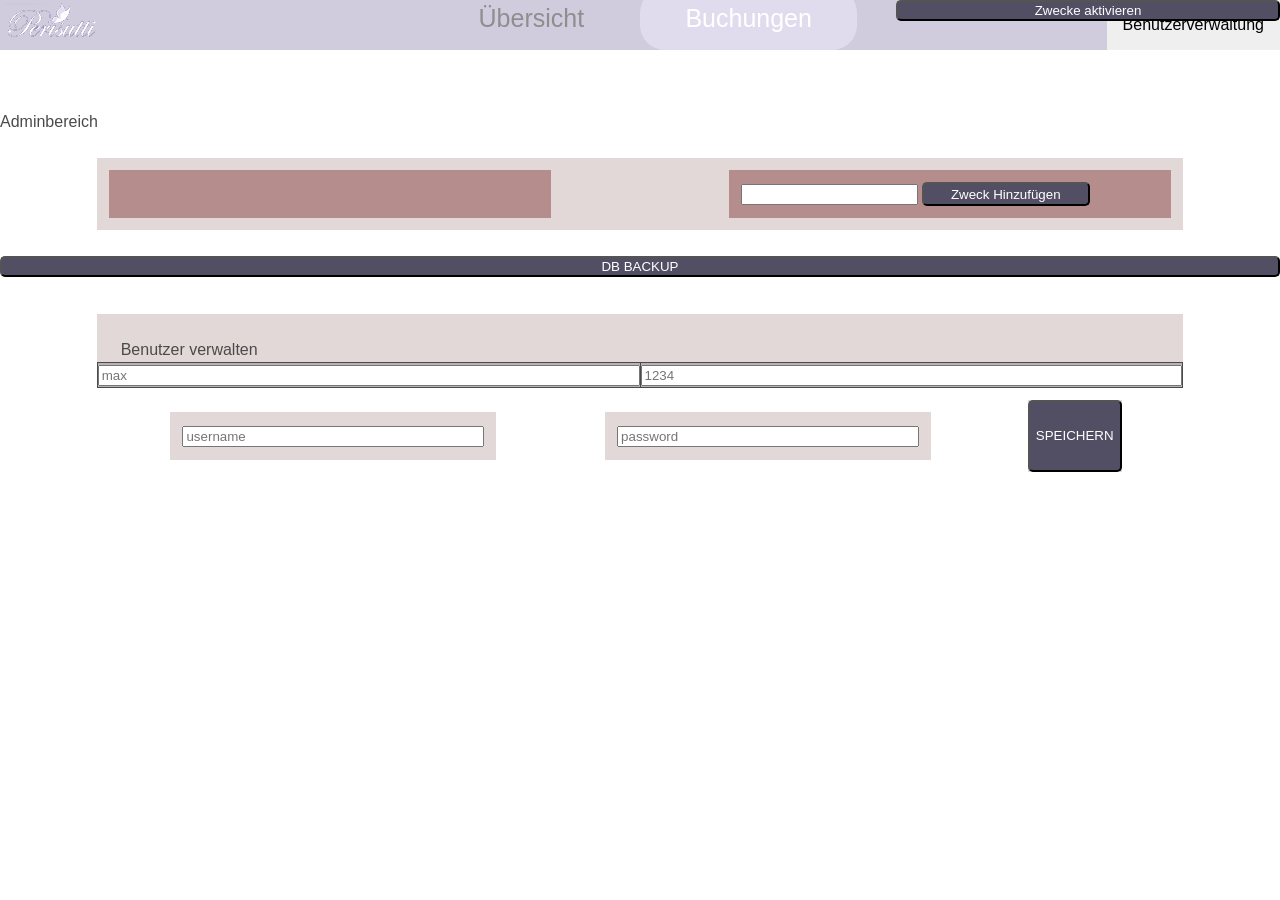
==== src/main/webapp/pages/admin.html @ 86ef4b20 "created admin page and filled up the href in the dropdown menu" ====
<!DOCTYPE html>
<html>
<head>
    <meta charset='utf-8'>
    <meta name='viewport' content='width-device-width, initial-scale-1'>
    <title>admin</title>
    <link rel='stylesheet' href='../css/bulma.css'>
    <link rel='stylesheet' href='../css/general.css'>
    <script src='../script/javascript.js'></script>
    <style>
        .dropdown {
            position: absolute;
            top: 0;
            right: 0;
        }

        .dropdown-content {
            display: none;
            position: absolute;
            top: 100%;
            right: 0;
            z-index: 1;
        }

        .dropdown-content a {
            color: black;
            padding: 12px 16px;
            text-decoration: none;
            display: block;
        }

        .dropdown:hover .dropdown-content {
            display: block;
        }
    </style>
</head>
<body>
<!-- Header der Seite -->
<section class='hero'>
    <div class='columns is-variable is-3 is-centered generalHeader'>
        <div id='ubersichtHeader' class='column is-2 unselected-header' onclick=''>
            <a href='./overview.html'>
                Übersicht
            </a>
        </div>
        <div id='buchHeader' class='column is-2 selected-header'>
            <p>
                Buchungen
            </p>
        </div>
    </div>
</section>
<div style='position: absolute; top:3px; left:3px;'>
    <img src='../resources/logo.png'>
</div>
<!-- User Drop-Down -->
<div class="dropdown">
    <button class="dropbtn">Benutzerverwaltung</button>
    <div class="dropdown-content">
        <a href="#">Admin-Bereich</a>
        <a href="#">Abmelden</a>
    </div>
</div>

<!-- Content der Seite -->
</br></br></br>
<section>
    <h1>Adminbereich</h1>
    </br></br>
    <div class="columns is-variable is-centered">
        <div class="column is-10 columns" style="background-color: rgb(227, 216, 216);">

            <div class="column is-5 " style="background-color: rgb(182, 141, 141);">
                <center>
                    <div class="dropdown">
                        <button class="dropdown-toggle generalButton" style="width: 30vw; height: 100%;">Zwecke aktivieren</button>
                        <div class="dropdown-content">
                            <label>
                                <input type="checkbox">
                                Eis essen
                            </label>
                            <label>
                                <input type="checkbox">
                                Option 2
                            </label>
                            <label>
                                <input type="checkbox">
                                Option 3
                            </label>
                            <!-- Add more options as needed -->
                        </div>
                    </div>
                </center>
            </div>
            <div class="column is-2"></div>
            <div class="column is-5" style="background-color: rgb(182, 141, 141);">
                <input id="newZweck" type="text"/>
                <button class="generalButton" style="width: 40%; height: 100%;" onclick="">
                    Zweck Hinzufügen
                </button>
            </div>
        </div>
    </div>
    </br>
    <button class="generalButton" style="width: 100%; height: 100%;" onclick="">
        DB BACKUP
    </button>
    </br></br></br>

    <div class="columns is-centered">
        <div class="column is-10" style="background-color: rgb(227, 216, 216);">
            <div class="column is-12">
                <h1>Benutzer verwalten</h1>
            </div>
            <div class="columns is-10 is-offset-1" style="background-color: rgb(185, 178, 178);">
                <table style="width: 100%;">
                    <tr><td><input type="text" placeholder="max" style="width: 100%;"/></td><td><input type="text" placeholder="1234" style="width: 100%;"/></td></tr>
                </table>
            </div>
        </div>
    </div>
    </br>
    <div class="columns is-centered">
        <div class="column is-3" style="background-color: rgb(227, 216, 216);">
            <input type="text" placeholder="username" style="width: 100%;"/>
        </div>
        <div class="column is-1"></div>

        <div class="column is-3" style="background-color: rgb(227, 216, 216);">
            <input type="text" placeholder="password" style="width: 100%;"/>
        </div>
        <div class="column is-1"></div>

        <div class="columns is-3" style="background-color: rgb(227, 216, 216);">
            <button class="generalButton" style="width: 100%; height: 100%;">SPEICHERN</button>
        </div>
    </div>
</section>
</body>
</html>
---- src/main/webapp/css/general.css ----
.unselected-header {
    color: #8e8e8e;
}
.selected-header, .unselected-header:hover {
    background-color: rgba(241,237,255,0.5);
    color: #ffffff;
    border-radius: 25px;
}    
.unselected-header, .selected-header, .unavailable{
    text-align: center;
    font-size: 25px;
}

.formText {
    color: black;
}
.generalButton {
    border-radius: 5px;
    color: white;
    background-color: #524f64;
}
table, th, td {
    border: 1px solid;
}

.dropbtn {
    padding: 16px;
    font-size: 16px;
    border: none;
}

.dropup {
    position: relative;
    display: inline-block;
}

.dropup-content {
    display: none;
    position: absolute;
    background-color: #f1f1f1;
    min-width: 160px;
    bottom: 40px;
    z-index: 1;
}

.dropup-content a {
    color: black;
    padding: 12px 16px;
    text-decoration: none;
    display: block;
}

.dropup-content a:hover {background-color: #ccc}

.dropup:hover .dropup-content {
    display: block;
}

.dropup:hover .dropbtn {
    border-radius: 10px;
}
.generalHeader {
    background-color: rgba(152,144,184,0.46);
}
.indiHeader {
    background-color: #77748c;
    color: black;
    border-radius: 35px;
}

a, a:hover, a::after {
    color: #8e8e8e;
}
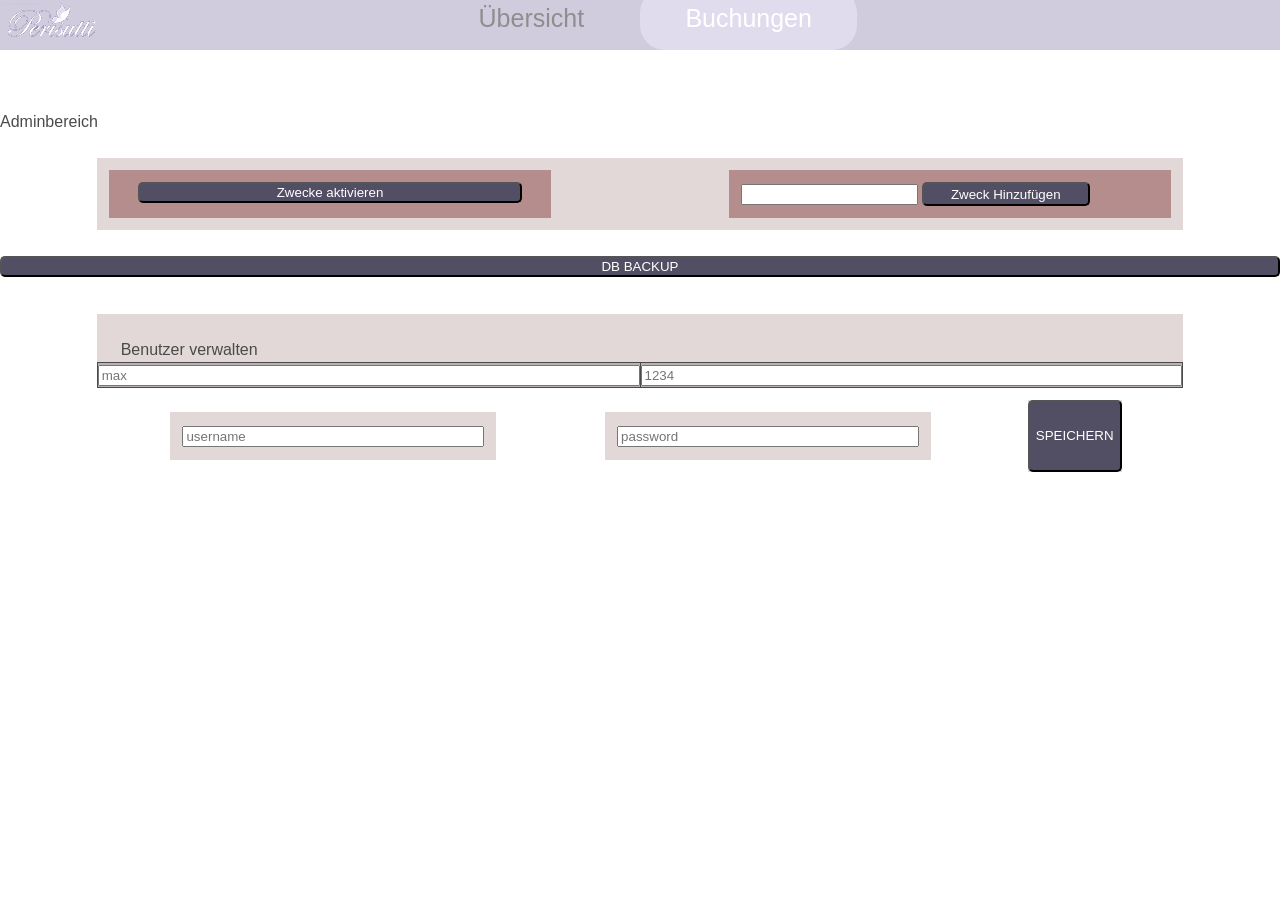
==== commit 3905931e: "fixed admin page visual bugs" ====
--- a/src/main/webapp/pages/admin.html
+++ b/src/main/webapp/pages/admin.html
@@ -9,9 +9,7 @@
     <script src='../script/javascript.js'></script>
     <style>
         .dropdown {
-            position: absolute;
-            top: 0;
-            right: 0;
+            position: relative;
         }
 
         .dropdown-content {
@@ -52,14 +50,6 @@
 </section>
 <div style='position: absolute; top:3px; left:3px;'>
     <img src='../resources/logo.png'>
-</div>
-<!-- User Drop-Down -->
-<div class="dropdown">
-    <button class="dropbtn">Benutzerverwaltung</button>
-    <div class="dropdown-content">
-        <a href="#">Admin-Bereich</a>
-        <a href="#">Abmelden</a>
-    </div>
 </div>
 
 <!-- Content der Seite -->
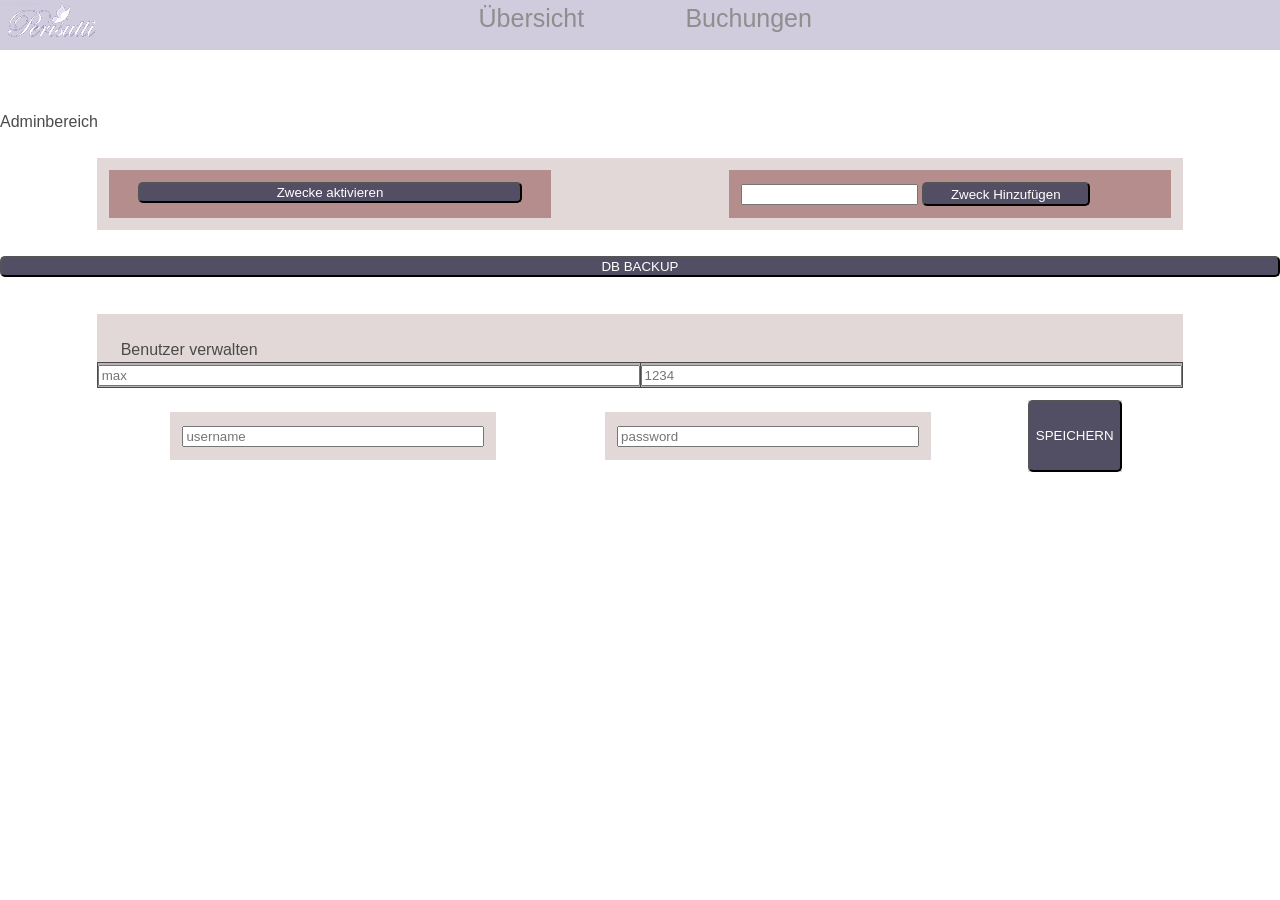
==== commit cb79c207: "RIP" ====
--- a/src/main/webapp/pages/admin.html
+++ b/src/main/webapp/pages/admin.html
@@ -41,7 +41,7 @@
                 Übersicht
             </a>
         </div>
-        <div id='buchHeader' class='column is-2 selected-header'>
+        <div id='buchHeader' class='column is-2 unselected-header'>
             <p>
                 Buchungen
             </p>
@@ -127,4 +127,4 @@
     </div>
 </section>
 </body>
-</html>+</html>
